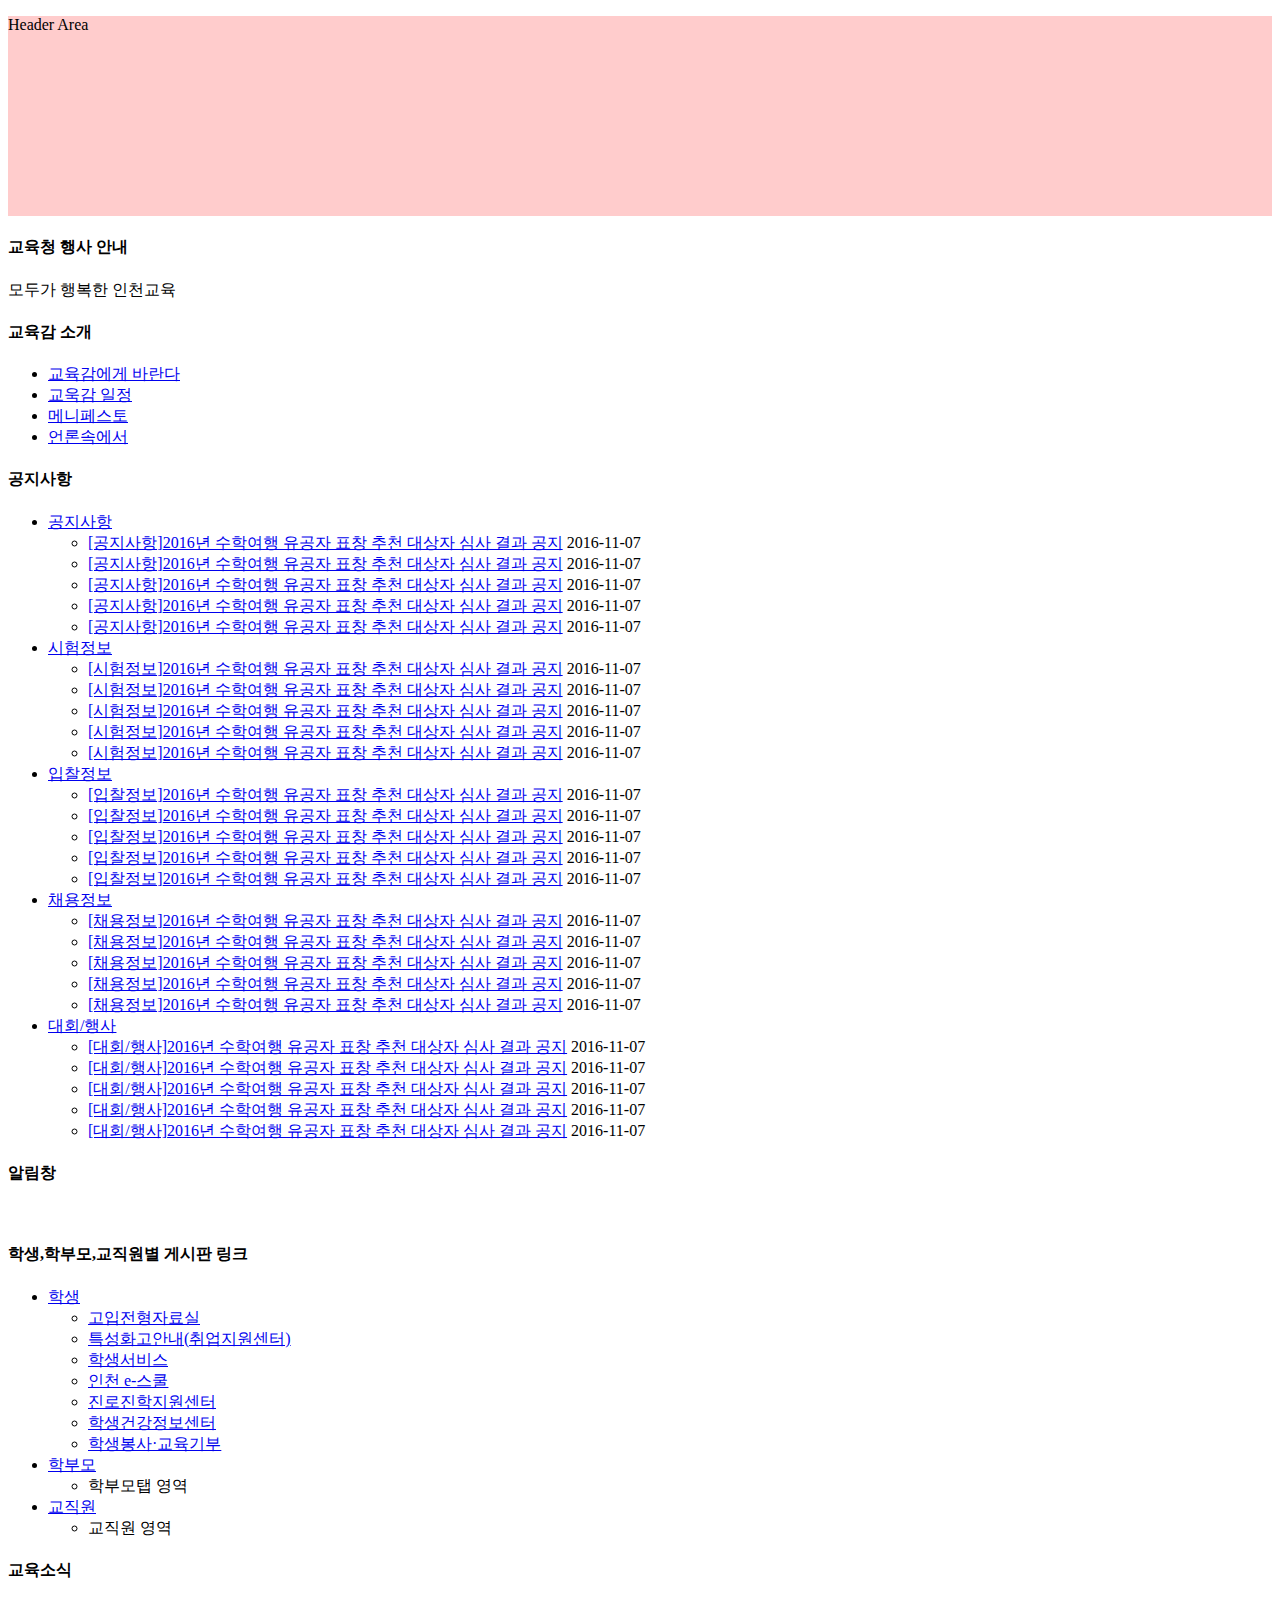
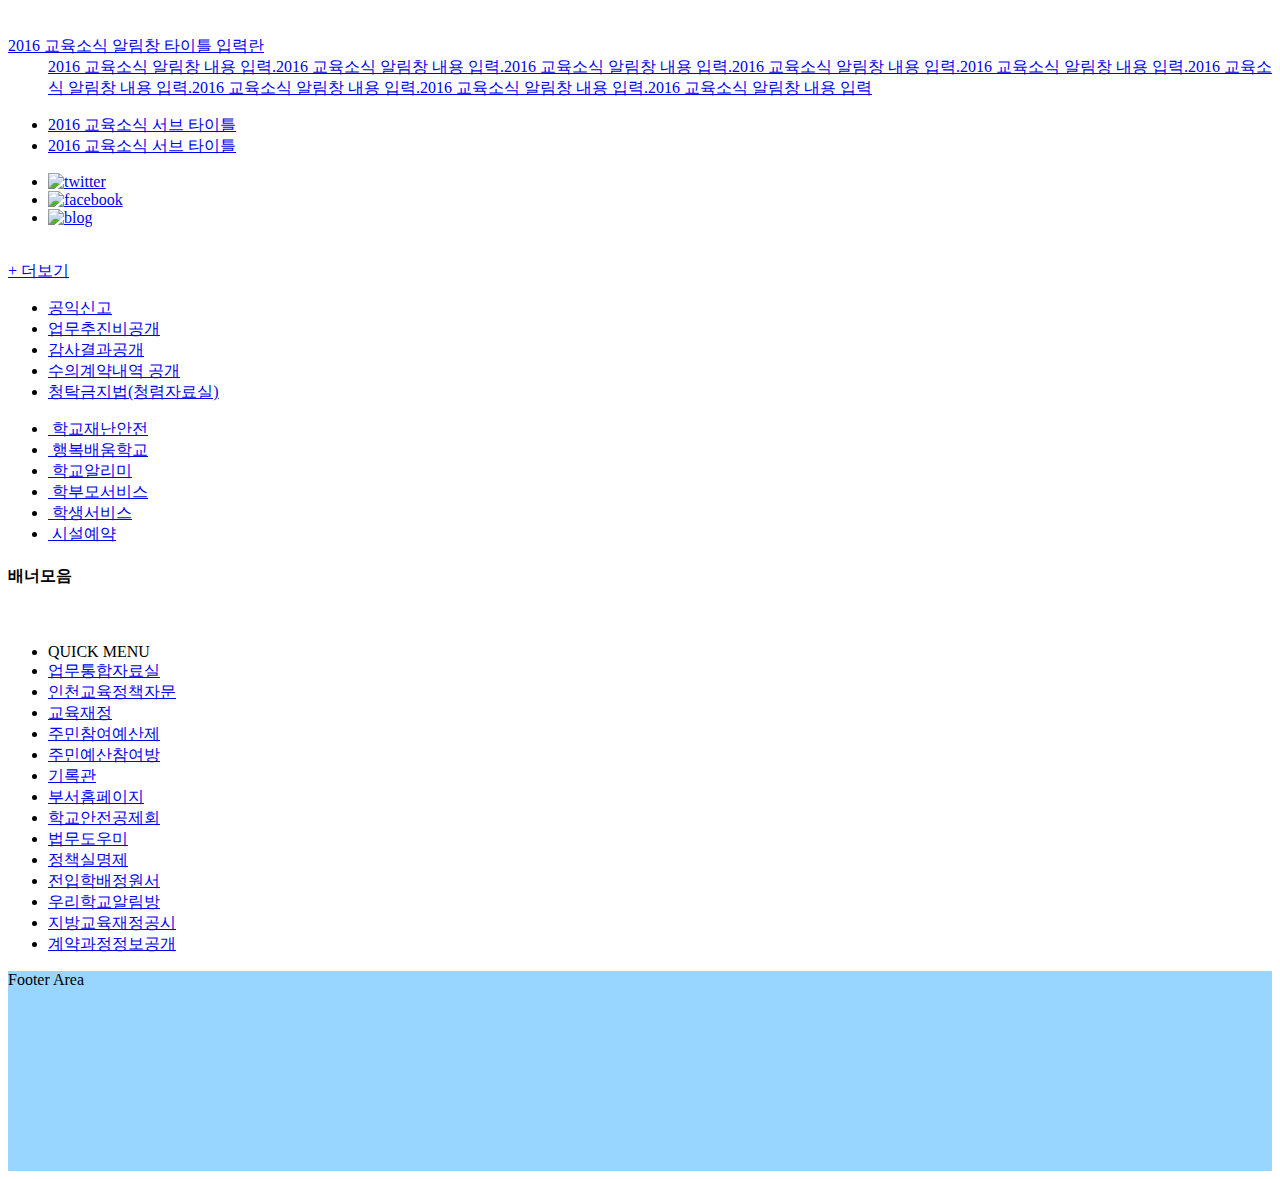
==== layout/index.html @ cfa812e2 "Create index.html" ====
<!DOCTYPE html>
<html lang="ko">
<head>
    <meta charset="utf-8">
    <meta http-equiv="X-UA-Compatible" content="IE=edge">
	<meta name="viewport" content="width=device-width, initial-scale=1.0, maximum-scale=1.0, minimum-scale=1.0, user-scalable=no">
    <title>인천광역시 교육청 테스트</title>
    <link rel="stylesheet" href="css/common.css">
    <link rel="stylesheet" href="css/index.css">
    <script src="js/jquery.min.js"></script>
    <script src="js/index.js"></script>
</head>
<body>
	<header id="header" style="width:100%;height:200px;background-color:#ffcccc">
		<p>Header Area</p>
	</header>
	<!-- container -->
	<div id="container">
		<div id="content">
			<div class="contentInner">
				<div class="mainBox mainBox1">
					<div class="eventWrap">
						<h4 class="hidden">교육청 행사 안내</h4>
						<div class="leftWrap">
							
						</div>
						<div class="rightWrap">
							<span class="hidden">모두가 행복한 인천교육</span>
						</div>
					</div>
				</div>
				<div class="mainBox mainBox2">
					<div class="superintendentWrap">
						<h4 class="hidden">교육감 소개</h4>
						<div class="imgArea"></div>
						<ul class="infoList">
							<li class="item1"><a href="#" title="새 창" target="_blank">교육감에게 바란다</a></li>
							<li class="item2"><a href="#" title="새 창" target="_blank">교욱감 일정</a></li>
							<li class="item3"><a href="#" title="새 창" target="_blank">메니페스토</a></li>
							<li class="item4"><a href="#" title="새 창" target="_blank">언론속에서</a></li>
						</ul>
					</div>
				</div>
				<div class="mainBox mainBox3">
					<div class="noticeWrap">
						<h4 class="hidden">공지사항</h4>
						<ul class="noticeList">
							<li class="active"><a href="#">공지사항</a>
								<ul>
									<li>
										<a href="#"><span class="category">[공지사항]</span>2016년 수학여행 유공자 표창 추천 대상자 심사 결과 공지</a>
										<span class="date">2016-11-07</span>
									</li>
									<li>
										<a href="#"><span class="category">[공지사항]</span>2016년 수학여행 유공자 표창 추천 대상자 심사 결과 공지</a>
										<span class="date">2016-11-07</span>
									</li>
									<li>
										<a href="#"><span class="category">[공지사항]</span>2016년 수학여행 유공자 표창 추천 대상자 심사 결과 공지</a>
										<span class="date">2016-11-07</span>
									</li>
									<li>
										<a href="#"><span class="category">[공지사항]</span>2016년 수학여행 유공자 표창 추천 대상자 심사 결과 공지</a>
										<span class="date">2016-11-07</span>
									</li>
									<li>
										<a href="#"><span class="category">[공지사항]</span>2016년 수학여행 유공자 표창 추천 대상자 심사 결과 공지</a>
										<span class="date">2016-11-07</span>
									</li>
								</ul>
							</li>
							<li><a href="#">시험정보</a>
								<ul>
									<li>
										<a href="#"><span class="category">[시험정보]</span>2016년 수학여행 유공자 표창 추천 대상자 심사 결과 공지</a>
										<span>2016-11-07</span>
									</li>
									<li>
										<a href="#"><span class="category">[시험정보]</span>2016년 수학여행 유공자 표창 추천 대상자 심사 결과 공지</a>
										<span>2016-11-07</span>
									</li>
									<li>
										<a href="#"><span class="category">[시험정보]</span>2016년 수학여행 유공자 표창 추천 대상자 심사 결과 공지</a>
										<span>2016-11-07</span>
									</li>
									<li>
										<a href="#"><span class="category">[시험정보]</span>2016년 수학여행 유공자 표창 추천 대상자 심사 결과 공지</a>
										<span>2016-11-07</span>
									</li>
									<li>
										<a href="#"><span class="category">[시험정보]</span>2016년 수학여행 유공자 표창 추천 대상자 심사 결과 공지</a>
										<span>2016-11-07</span>
									</li>
								</ul>
							</li>
							<li><a href="#">입찰정보</a>
								<ul>
									<li>
										<a href="#"><span class="category">[입찰정보]</span>2016년 수학여행 유공자 표창 추천 대상자 심사 결과 공지</a>
										<span>2016-11-07</span>
									</li>
									<li>
										<a href="#"><span class="category">[입찰정보]</span>2016년 수학여행 유공자 표창 추천 대상자 심사 결과 공지</a>
										<span>2016-11-07</span>
									</li>
									<li>
										<a href="#"><span class="category">[입찰정보]</span>2016년 수학여행 유공자 표창 추천 대상자 심사 결과 공지</a>
										<span>2016-11-07</span>
									</li>
									<li>
										<a href="#"><span class="category">[입찰정보]</span>2016년 수학여행 유공자 표창 추천 대상자 심사 결과 공지</a>
										<span>2016-11-07</span>
									</li>
									<li>
										<a href="#"><span class="category">[입찰정보]</span>2016년 수학여행 유공자 표창 추천 대상자 심사 결과 공지</a>
										<span>2016-11-07</span>
									</li>
								</ul>
							</li>
							<li><a href="#">채용정보</a>
								<ul>
									<li>
										<a href="#"><span class="category">[채용정보]</span>2016년 수학여행 유공자 표창 추천 대상자 심사 결과 공지</a>
										<span>2016-11-07</span>
									</li>
									<li>
										<a href="#"><span class="category">[채용정보]</span>2016년 수학여행 유공자 표창 추천 대상자 심사 결과 공지</a>
										<span>2016-11-07</span>
									</li>
									<li>
										<a href="#"><span class="category">[채용정보]</span>2016년 수학여행 유공자 표창 추천 대상자 심사 결과 공지</a>
										<span>2016-11-07</span>
									</li>
									<li>
										<a href="#"><span class="category">[채용정보]</span>2016년 수학여행 유공자 표창 추천 대상자 심사 결과 공지</a>
										<span>2016-11-07</span>
									</li>
									<li>
										<a href="#"><span class="category">[채용정보]</span>2016년 수학여행 유공자 표창 추천 대상자 심사 결과 공지</a>
										<span>2016-11-07</span>
									</li>
								</ul>
							</li>
							<li><a href="#">대회/행사</a>
								<ul>
									<li>
										<a href="#"><span class="category">[대회/행사]</span>2016년 수학여행 유공자 표창 추천 대상자 심사 결과 공지</a>
										<span>2016-11-07</span>
									</li>
									<li>
										<a href="#"><span class="category">[대회/행사]</span>2016년 수학여행 유공자 표창 추천 대상자 심사 결과 공지</a>
										<span>2016-11-07</span>
									</li>
									<li>
										<a href="#"><span class="category">[대회/행사]</span>2016년 수학여행 유공자 표창 추천 대상자 심사 결과 공지</a>
										<span>2016-11-07</span>
									</li>
									<li>
										<a href="#"><span class="category">[대회/행사]</span>2016년 수학여행 유공자 표창 추천 대상자 심사 결과 공지</a>
										<span>2016-11-07</span>
									</li>
									<li>
										<a href="#"><span class="category">[대회/행사]</span>2016년 수학여행 유공자 표창 추천 대상자 심사 결과 공지</a>
										<span>2016-11-07</span>
									</li>
								</ul>
							</li>
						</ul>
					</div>
				</div>
				<div class="mainBox mainBox4">
					<div class="newsWrap">
						<h4 class="tit">알림창</h4>
						<div class="newsSlider">
							<img src="http://placehold.it/222x149" alt="">
						</div>
					</div>
				</div>
				<div class="mainBox mainBox5">
					<div class="linkWrap">
						<h4 class="hidden">학생,학부모,교직원별 게시판 링크</h4>
						<ul class="linkList">
							<li class="active"><a href="#">학생</a>
								<ul>
									<li><a href="#">고입전형자료실</a></li>
									<li><a href="#">특성화고안내(취업지원센터)</a></li>
									<li><a href="#">학생서비스</a></li>
									<li><a href="#">인천 e-스쿨</a></li>
									<li><a href="#">진로진학지원센터</a></li>
									<li><a href="#">학생건강정보센터</a></li>
									<li><a href="#">학생봉사&middot;교육기부</a></li>
								</ul>
							</li>
							<li><a href="#">학부모</a>
								<ul>
									<li>학부모탭 영역</li>
								</ul>
							</li>
							<li><a href="#">교직원</a>
								<ul>
									<li>교직원 영역</li>
								</ul>
							</li>
						</ul>
					</div>
				</div>
				<div class="mainBox mainBox6">
					<div class="eduNewsWrap">
						<div class="titWrap">
							<h4 class="tit">교육소식</h4>
						</div>
						<div class="contentWrap">
							<div class="eduSlider">
								<div class="topWrap">
									<div class="imgWrap">
										<img src="http://placehold.it/115x77" alt="">
									</div>
									<a href="#" class="infoWrap">
										<dl>
											<dt>2016 교육소식 알림창 타이틀 입력란</dt>
											<dd>2016 교육소식 알림창 내용 입력.2016 교육소식 알림창 내용 입력.2016 교육소식 알림창 내용 입력.2016 교육소식 알림창 내용 입력.2016 교육소식 알림창 내용 입력.2016 교육소식 알림창 내용 입력.2016 교육소식 알림창 내용 입력.2016 교육소식 알림창 내용 입력.2016 교육소식 알림창 내용 입력</dd>
										</dl>
									</a>
								</div>	
								<ul class="eduList">
									<li><a href="#" title="새 창" target="_blank">2016 교육소식 서브 타이틀</a></li>
									<li><a href="#" title="새 창" target="_blank">2016 교육소식 서브 타이틀</a></li>
								</ul>
							</div>
							<div class="eduInner">
								<ul class="socialList">
									<li><a href="#" title="새 창" target="_blank"><img src="http://placehold.it/112x40" alt="twitter"></a></li>
									<li><a href="#" title="새 창" target="_blank"><img src="http://placehold.it/112x40" alt="facebook"></a></li>
									<li><a href="#" title="새 창" target="_blank"><img src="http://placehold.it/112x40" alt="blog"></a></li>
								</ul>
								<div class="videoWrap">
									<img src="http://placehold.it/155x121" alt="">
								</div>
							</div>			
						</div>
						<a href="#" title="새 창" target="_blank" class="btnMore">+ 더보기</a>
					</div>
				</div>
				<div class="mainBox mainBox7">
					<div class="directWrap">
						<ul class="directList">
							<li class="item1"><a href="#">공익신고</a></li>
							<li class="item2"><a href="#">업무추진비공개</a></li>
							<li class="item3"><a href="#">감사결과공개</a></li>
							<li class="item4"><a href="#">수의계약내역 공개</a></li>
							<li class="item5"><a href="#">청탁금지법(청렴자료실)</a></li>
						</ul>
					</div>
				</div>
		
				<div class="mainBox mainBox8">
					<div class="relationWrap">
						<ul class="relationList">
							<li>
								<a href="#">
									<img src="http://placehold.it/72x69" alt="">
									<span>학교재난안전</span>
								</a>
							</li>
							<li>
								<a href="#">
									<img src="http://placehold.it/72x69" alt="">
									<span>행복배움학교</span>
								</a>
							</li>
							<li>
								<a href="#">
									<img src="http://placehold.it/72x69" alt="">
									<span>학교알리미</span>
								</a>
							</li>
							<li>
								<a href="#">
									<img src="http://placehold.it/72x69" alt="">
									<span>학부모서비스</span>
								</a>
							</li>
							<li>
								<a href="#">
									<img src="http://placehold.it/72x69" alt="">
									<span>학생서비스</span>
								</a>
							</li>
							<li>
								<a href="#">
									<img src="http://placehold.it/72x69" alt="">
									<span>시설예약</span>
								</a>
							</li>
							<!-- <li>
								<a href="#">
									<img src="http://placehold.it/72x69" alt="">
									<span>학부모지원센터</span>
								</a>
							</li>
							<li>
								<a href="#">
									<img src="http://placehold.it/72x69" alt="">
									<span>학교급식센터</span>
								</a>
							</li>
							<li>
								<a href="#">
									<img src="http://placehold.it/72x69" alt="">
									<span>스승찾기</span>
								</a>
							</li>
							<li>
								<a href="#">
									<img src="http://placehold.it/72x69" alt="">
									<span>주민참여예산</span>
								</a>
							</li>
							<li>
								<a href="#">
									<img src="http://placehold.it/72x69" alt="">
									<span>학교찾기</span>
								</a>
							</li>
							<li>
								<a href="#">
									<img src="http://placehold.it/72x69" alt="">
									<span>민원안내</span>
								</a>
							</li> -->
						</ul>
					</div>
				</div>
				<div class="mainBox mainBox9">
					<div class="bannerWrap">
						<h4 class="tit">배너모음</h4>
						<img src="http://placehold.it/120x69" alt="">
					</div>
				</div>
			</div>
			<div id="snb">
				<ul class="quickList">
					<li>QUICK MENU</li>
					<li><a href="#">업무통합자료실</a></li>
					<li><a href="#">인천교육정책자문</a></li>
					<li><a href="#">교육재정</a></li>
					<li><a href="#">주민참여예산제</a></li>
					<li><a href="#">주민예산참여방</a></li>
					<li><a href="#">기록관</a></li>
					<li><a href="#">부서홈페이지</a></li>
					<li><a href="#">학교안전공제회</a></li>
					<li><a href="#">법무도우미</a></li>
					<li><a href="#">정책실명제</a></li>
					<li><a href="#">전입학배정원서</a></li>
					<li><a href="#">우리학교알림방</a></li>
					<li><a href="#">지방교육재정공시</a></li>
					<li class="last"><a href="#">계약과정정보공개</a></li>
				</ul>
			</div>
		</div>
	</div>
	<footer id="footer" style="width:100%;height:200px;background-color:#99d6ff">
		<p>Footer Area</p>
	</footer>
	<!-- //container -->
</body>
</html>
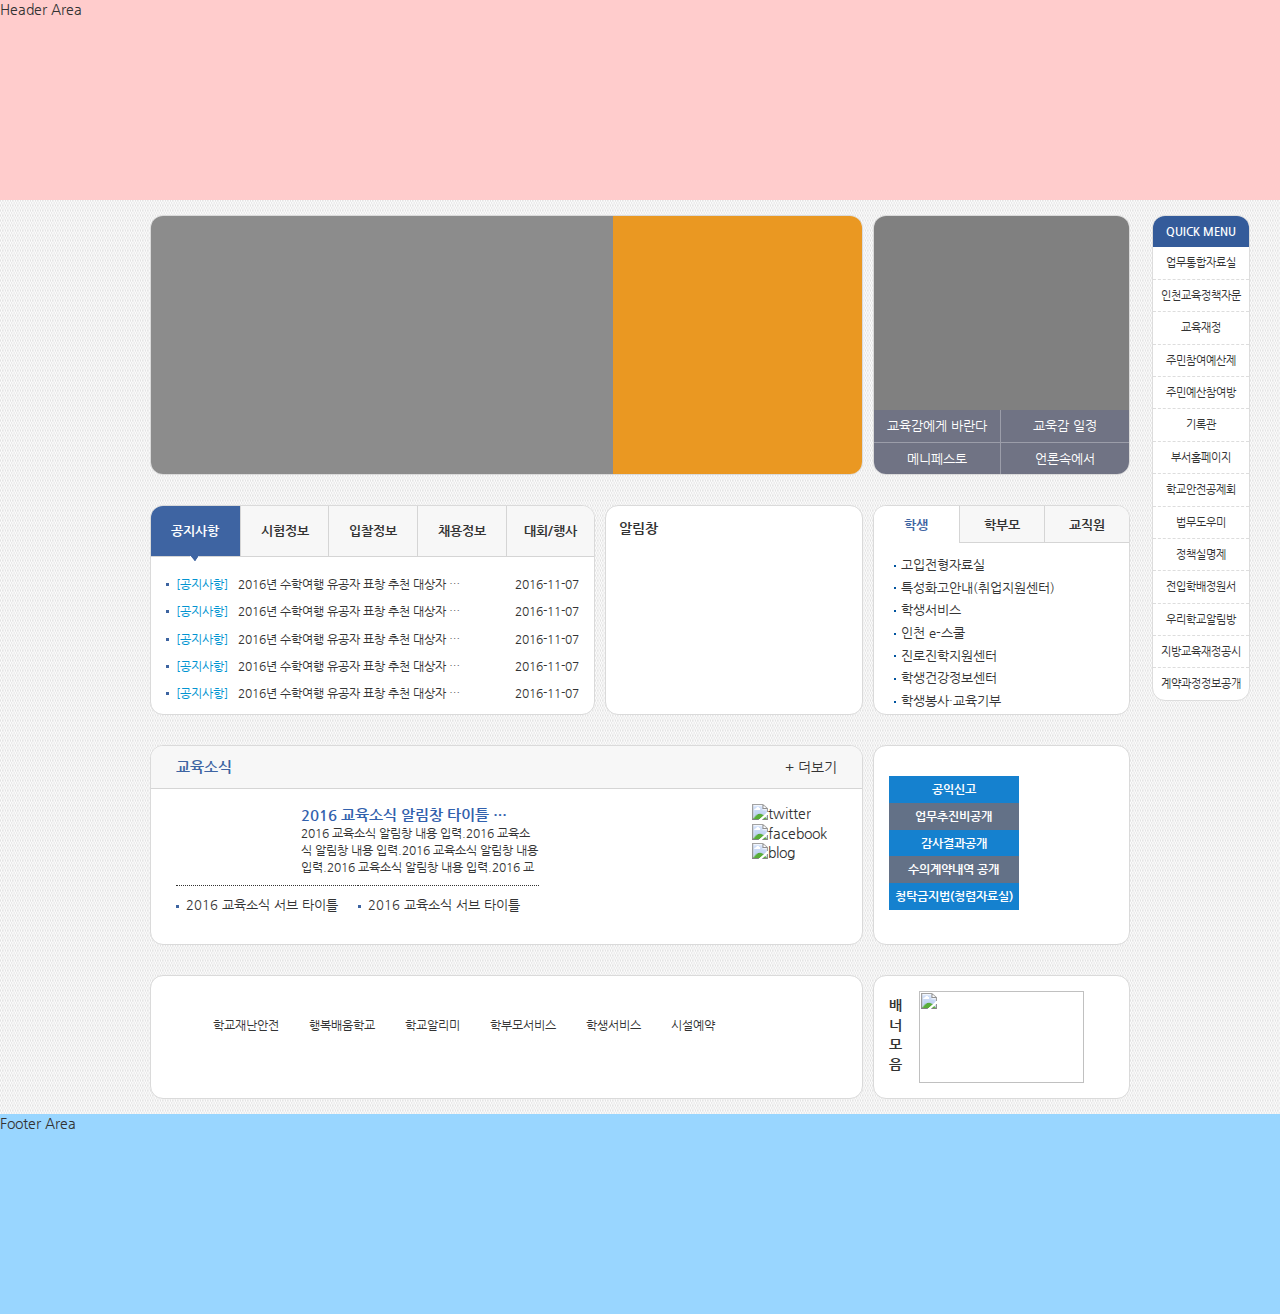
==== commit 52473c06: "Update index.html" ====
--- a/layout/index.html
+++ b/layout/index.html
@@ -3,8 +3,8 @@
 <head>
     <meta charset="utf-8">
     <meta http-equiv="X-UA-Compatible" content="IE=edge">
-	<meta name="viewport" content="width=device-width, initial-scale=1.0, maximum-scale=1.0, minimum-scale=1.0, user-scalable=no">
-    <title>인천광역시 교육청 테스트</title>
+    <meta name="viewport" content="width=device-width, initial-scale=1.0, maximum-scale=1.0, minimum-scale=1.0, user-scalable=no">
+    <title>레이아웃 테스트</title>
     <link rel="stylesheet" href="css/common.css">
     <link rel="stylesheet" href="css/index.css">
     <script src="js/jquery.min.js"></script>
--- a/layout/css/common.css
+++ b/layout/css/common.css
@@ -0,0 +1,56 @@
+@charset "utf-8";
+
+@font-face {
+	font-family:'NanumGothic'; font-style:normal; font-weight:400;
+	src:url('font/NanumGothic-Regular.eot');
+	src:url('font/NanumGothic-Regular.eot?#iefix') format('embedded-opentype'), url('font/NanumGothic-Regular.woff') format('woff'), url('font/NanumGothic-Regular.ttf') format('truetype');
+}
+@font-face {
+	font-family:'NanumGothic'; font-style:normal; font-weight:700;
+	src:url('font/NanumGothic-Bold.eot');
+	src:url('font/NanumGothic-Bold.eot?#iefix') format('embedded-opentype'), url('font/NanumGothic-Bold.woff') format('woff'), url('font/NanumGothic-Bold.ttf') format('truetype');
+}
+@font-face {
+	font-family:'NanumGothic'; font-style:normal; font-weight:800;
+	src:url('font/NanumGothic-ExtraBold.eot');
+	src:url('font/NanumGothic-ExtraBold.eot?#iefix') format('embedded-opentype'), url('font/NanumGothic-ExtraBold.woff') format('woff'), url('font/NanumGothic-ExtraBold.ttf') format('truetype');
+}
+@font-face {
+	font-family:'NanumSquare'; font-style:normal; font-weight:400;
+	src:url('font/NanumSquareR.eot');
+	src:url('font/NanumSquareR.eot?#iefix') format('embedded-opentype'), url('font/NanumSquareR.woff') format('woff'), url('font/NanumSquareR.ttf') format('truetype');
+}
+@font-face {
+	font-family:'NanumSquare'; font-style:normal; font-weight:700;
+	src:url('font/NanumSquareB.eot');
+	src:url('font/NanumSquareB.eot?#iefix') format('embedded-opentype'), url('font/NanumSquareB.woff') format('woff'), url('font/NanumSquareB.ttf') format('truetype');
+}
+
+/* Reset */
+* {margin:0; padding:0;}
+body, input, select, textarea, button {font:normal 14px/1.4 'NanumGothic', '나눔고딕', '맑은 고딕', 'Malgun Gothic', '돋움', Dotum, 'Microsoft YaHei', Helvetica, Arial, Sans-serif; color:#333;}
+body {-webkit-text-size-adjust:none;}
+input, select, textarea {vertical-align:middle; -webkit-box-sizing:border-box; box-sizing:border-box; border-radius:0;}
+input::-ms-clear, input::-ms-reveal {display:none;}
+input::-webkit-search-cancel-button {-moz-appearance:none; -webkit-appearance:none; appearance:none;}
+input::-webkit-clear-button, input::-webkit-inner-spin-button, input::-webkit-outer-spin-button {display:none; -moz-appearance:none; -webkit-appearance:none; appearance:none;}
+input::-webkit-input-placeholder, textarea::-webkit-input-placeholder {color:#d2d2d2;}
+input:-ms-input-placeholder, textarea:-ms-input-placeholder {color:#d2d2d2;}
+button {background:none; border:0; border-radius:0; overflow:visible; cursor:pointer;}
+textarea {resize:none;}
+label {vertical-align:middle; cursor:pointer;}
+a {color:inherit; text-decoration:none;}
+a:active, a:hover, a:focus {text-decoration:underline;}
+h1, h2, h3, h4, h5, h6 {font-size:100%;}
+em, address {font-style:normal;}
+ol, ul {list-style:none;}
+img, fieldset {border:0;}
+table {border:0; border-spacing:0;}
+legend {visibility:hidden; position:absolute; left:-5000px; font-size:0; line-height:0;}
+caption {visibility:hidden; text-indent:-5000px; font-size:0; line-height:0;}
+hr {display:none;}
+main {display:block;}
+@media all and (max-width:767px) { /* mobile ver */
+	body, input, select, textarea, button {font-size:12px;}
+}
+.hidden {position:absolute !important; left:-99999px !important;}--- a/layout/css/index.css
+++ b/layout/css/index.css
@@ -0,0 +1,149 @@
+@charset "utf-8";
+
+#container {background:url(../img/m_bg.png);}
+#content {position:relative; max-width:980px; margin:0 auto;}
+#content .contentInner:after {display:block;content:'';clear:left;}
+#content .mainBox3 {height:210px;}
+#content .mainBox img {vertical-align:top;}
+#content .mainBox .tit {margin-bottom:10px;}
+#content .mainBox > div {overflow:hidden; height:100%; border:1px solid #dadada; border-radius:13px; background-color:#fff; box-sizing:border-box;}
+#content .mainBox:nth-child(1),#content .mainBox:nth-child(2) {border:0;}
+
+#content .eventWrap:after {display:block;content:'';clear:left;}
+#content .eventWrap .leftWrap {float:left; width:65%; height:260px; background:#8c8c8c;}
+#content .eventWrap .rightWrap {float:right; width:35%; height:260px; background-color:#ea9822;}
+
+#content .imgArea {width:100%; background-color:grey;}
+#content ul.infoList:after {display:block; content:''; clear:left;}
+#content ul.infoList li {float:left; width:50%; box-sizing:border-box;}
+#content ul.infoList li.item1 {border-right:1px solid #9b9da9; border-bottom:1px solid #9b9da9;}
+#content ul.infoList li.item2 {border-bottom:1px solid #9b9da9;}
+#content ul.infoList li.item3 {border-right:1px solid #9b9da9;}
+#content ul.infoList li a {display:block; height:32px; background-color:#707384; font-size:13px; color:#fff; text-align:center; text-decoration:none; line-height:32px;}
+
+#content ul.noticeList {position:relative; border-bottom:1px solid #d5d5d5;}
+#content ul.noticeList:after {display:block; content:''; clear:left;}
+#content ul.noticeList > li {float:left; width:20%; border-left:1px solid #d5d5d5; box-sizing:border-box;}
+#content ul.noticeList > li:first-child {border:0;}
+#content ul.noticeList > li > a {display:block; height:50px; font-weight:bold; line-height:50px; background-color:#f7f7f7; text-align:center; text-decoration:none; font-size:13px;}
+#content ul.noticeList > li.active > a {position:relative; background-color:#3E64A2; color:#fff;}
+#content ul.noticeList > li.active > a:after {display:block; content:''; position:absolute; left:50%; width:10px; height:10px; margin-left:-5px; background:url(../img/notice_on.gif) no-repeat;}
+#content ul.noticeList > li > ul {display:none; position:absolute; top:50px; left:0; right:0; padding:15px;}
+#content ul.noticeList > li.active > ul {display:block;}
+#content ul.noticeList > li.active > ul > li {position:relative; margin:5px 0;}
+#content ul.noticeList > li.active > ul > li:before {display:block; content:''; position:absolute; top:50%; left:0; width:3px; height:3px; margin-top:-4px; background:url(../img/notice_dot.gif) no-repeat;}
+#content ul.noticeList > li.active > ul > li:after {display:block; content:''; clear:left;}
+#content ul.noticeList > li.active > ul > li a {display:inline-block; overflow:hidden; width:70%; padding-left:10px; text-overflow:ellipsis; white-space:nowrap;}
+#content ul.noticeList > li.active > ul > li a .category {margin-right:10px; color:#0194d1;
+;}
+#content ul.noticeList > li.active > ul > li .date {float:right;}
+
+#content .newsWrap {padding:13px;}
+#content .newsWrap img {width:100%;}
+
+#content .linkWrap ul.linkList {position:relative;}
+#content .linkWrap ul.linkList:after {display:block; content:''; clear:left;}
+#content .linkWrap ul.linkList > li {float:left; width:33.333%;}
+#content .linkWrap ul.linkList > li > a {display:block; height:37px; line-height:37px; border-left:1px solid #d5d5d5; border-bottom:1px solid #d5d5d5;  background-color:#F7F7F7; font-weight:bold; text-align:center; font-size:13px; text-decoration:none; box-sizing:border-box;}
+#content .linkWrap ul.linkList > li.active > a {background-color:#fff; color:#3e64a2; border-bottom:0;}
+#content .linkWrap ul.linkList > li:first-child a {border-left:0;}
+#content .linkWrap ul.linkList > li > ul {display:none; position:absolute; left:0; right:0; padding:8px 15px;}
+#content .linkWrap ul.linkList > li > ul > li {position:relative; margin:5px; padding-left:7px; font-size:90%;}
+#content .linkWrap ul.linkList > li > ul > li:before {display:block; content:''; position:absolute; top:50%; left:0; width:2px; height:2px; background:url(../img/user_dot.gif) no-repeat;}
+#content .linkWrap ul.linkList > li.active > ul {display:block;}
+
+#content .eduNewsWrap {position:relative;}
+#content .eduNewsWrap .titWrap {padding:10px 25px 1px; background-color:#F7F7F7; border-bottom:1px solid #d5d5d5;font-size:15px; color:#3e64a2;}
+#content .eduNewsWrap .contentWrap {padding:15px 25px;}
+#content .eduNewsWrap .contentWrap:after {display:block; content:''; clear:both;}
+#content .eduNewsWrap .eduSlider .topWrap {position:relative;}
+#content .eduNewsWrap .eduSlider .topWrap:after {display:block; content:''; clear:left;}
+#content .eduNewsWrap .eduSlider .imgWrap {position:absolute;}
+#content .eduNewsWrap .eduSlider .infoWrap {display:block; padding-left:120px; text-decoration:none;}
+#content .eduNewsWrap .eduSlider .infoWrap dl {padding-left:5px;}
+#content .eduNewsWrap .eduSlider .infoWrap dt {color:#3261ad; font-size:15px; font-weight:bold; max-width:90%; text-overflow:ellipsis; white-space:nowrap; overflow:hidden;}
+#content .eduNewsWrap .eduSlider .infoWrap dd {height:50px; overflow:hidden; font-size:12px;}
+#content .eduNewsWrap .eduSlider ul.eduList {margin-top:10px;}
+#content .eduNewsWrap .eduSlider ul.eduList:after {display:block; content:''; clear: left;}
+#content .eduNewsWrap .eduSlider ul.eduList li {float:left; position:relative; width:50%; padding:10px 0 10px 10px; border-top:1px dotted #333; box-sizing:border-box;}
+#content .eduNewsWrap .eduSlider ul.eduList li:before {display:block; content:''; position: absolute; top: 50%; left: 0; width:3px; height:3px; background: url(../img/notice_dot.gif) no-repeat;}
+#content .eduNewsWrap .eduSlider ul.eduList li a {display:block; overflow:hidden; width:95%; font-size:13px; text-overflow:ellipsis; white-space:nowrap;}
+#content .eduNewsWrap .eduInner {float:right;}
+#content .eduNewsWrap .eduInner:after {display:block; content:''; clear:left;}
+#content .eduNewsWrap .eduInner .socialList {float:left;}
+#content .eduNewsWrap .eduInner .videoWrap {float:left; margin-left:10px;}
+#content .eduNewsWrap .btnMore {position:absolute; right:25px; top:12px;}
+
+#content .directWrap {position:relative;}
+#content .directWrap ul.directList {position:absolute; top:30px; left:15px; width:130px;}
+#content .directWrap ul.directList li {padding:5px;}
+#content .directWrap ul.directList .item1, #content .directWrap ul.directList .item3, #content .directWrap ul.directList .item5 {background-color:#1581cf;}
+#content .directWrap ul.directList .item2, #content .directWrap ul.directList .item4 {background-color:#637187;}
+#content .directWrap ul.directList li a {display:block; color:#fff; text-align:center; font-weight:bold; font-size:12px;}
+
+#content .relationWrap ul.relationList {padding:0 47px;}
+#content .relationWrap ul.relationList:after {display:block; content:''; clear:left;}
+#content .relationWrap ul.relationList li {float:left; margin:18px 15px; text-align:center;}
+#content .relationWrap ul.relationList li a {font-size:12px; text-decoration:none;}
+#content .relationWrap ul.relationList li a span {display:block; margin-top:3px;}
+
+#content .bannerWrap {position:relative; padding:15px 45px;}
+#content .bannerWrap .tit {position:absolute; top:20px; left:15px;}
+#content .bannerWrap img {width:100%; height:100%;}
+
+@media all and (min-width:1024px) { /* pc ver */
+	#content .contentInner {margin-left:-10px;}
+	#content .mainBox {margin:15px 0;}
+   	#content .mainBox1 {width:73%; height:260px;}
+   	#content .mainBox2 {width:27%; height:260px;}
+   	#content .mainBox3 {width:46%;}
+   	#content .mainBox4 {width:27%; height:210px;}
+   	#content .mainBox5 {width:27%; height:210px;}
+   	#content .mainBox6 {width:73%; height:200px;}
+   	#content .mainBox7 {width:27%; height:200px;}
+	#content .mainBox8 {width:73%; height:124px;}
+ 	#content .mainBox9 {width:27%; height:124px;}
+
+	#content .imgArea {height:194px;}
+	#content .bannerWrap .tit {width:15px;}
+
+ 	#snb {position:absolute; top:15px; right:-120px;}
+	#snb ul.quickList {border:1px solid #ddd; border-radius:13px; overflow:hidden; background-color: #fff;}
+	#snb ul.quickList li {padding:8px 8px; border-bottom:1px dashed #ddd; font-size:11px; text-align:center;}
+	#snb ul.quickList li:first-child {border-bottom:none; background-color:#345b9a; color:#fff; font-weight:bold;}
+	#snb ul.quickList li.last {border-bottom:none;}
+}
+
+@media all and (min-width:768px) { /* tablet & pc ver */
+    #content .mainBox {float:left;}
+    #content .mainBox > div {margin-left:10px;}
+    #content ul.noticeList > li.active > ul > li a, #content ul.noticeList > li.active > ul > li .date {font-size:85%;}
+    #content .eduNewsWrap .eduSlider {float:left; width:55%;}
+}
+    
+@media all and (min-width:768px) and (max-width:1023px) { /* tablet ver */
+    #content .mainBox2 {width:32%; height:210px;}
+    #content .mainBox3 {width:68%;}
+	#content .mainBox4 {width:32%; height:210px;}
+	#content .mainBox5 {width:35%; height:210px;}
+	#content .mainBox6 {width:100%;}
+	#content .mainBox7 {float:right; width:33%; height:210px; margin-top: -440px;}
+	#content .mainBox8 {width:100%;}
+	#content .mainBox9 {width:100%; height:60px;}
+
+    #content .imgArea {height:143px;}
+}
+    
+@media all and (max-width:1023px) { /* mobile & tablet ver */
+	#content .contentInner {padding:15px 15px 5px;}
+	#content .mainBox {margin-bottom:15px;}
+	#content .mainBox1 {width:100%;}
+
+	#snb {display:none;}
+}
+   
+@media all and (max-width:767px) { /* mobile ver */
+	#content .mainBox2, #content .mainBox4, #content .mainBox5, #content .eduNewsWrap .eduInner, #content .mainBox7, #content .mainBox8, #content .mainBox9 {display:none;}
+
+    #content .eventWrap .rightWrap {background-size:100%;}
+}
